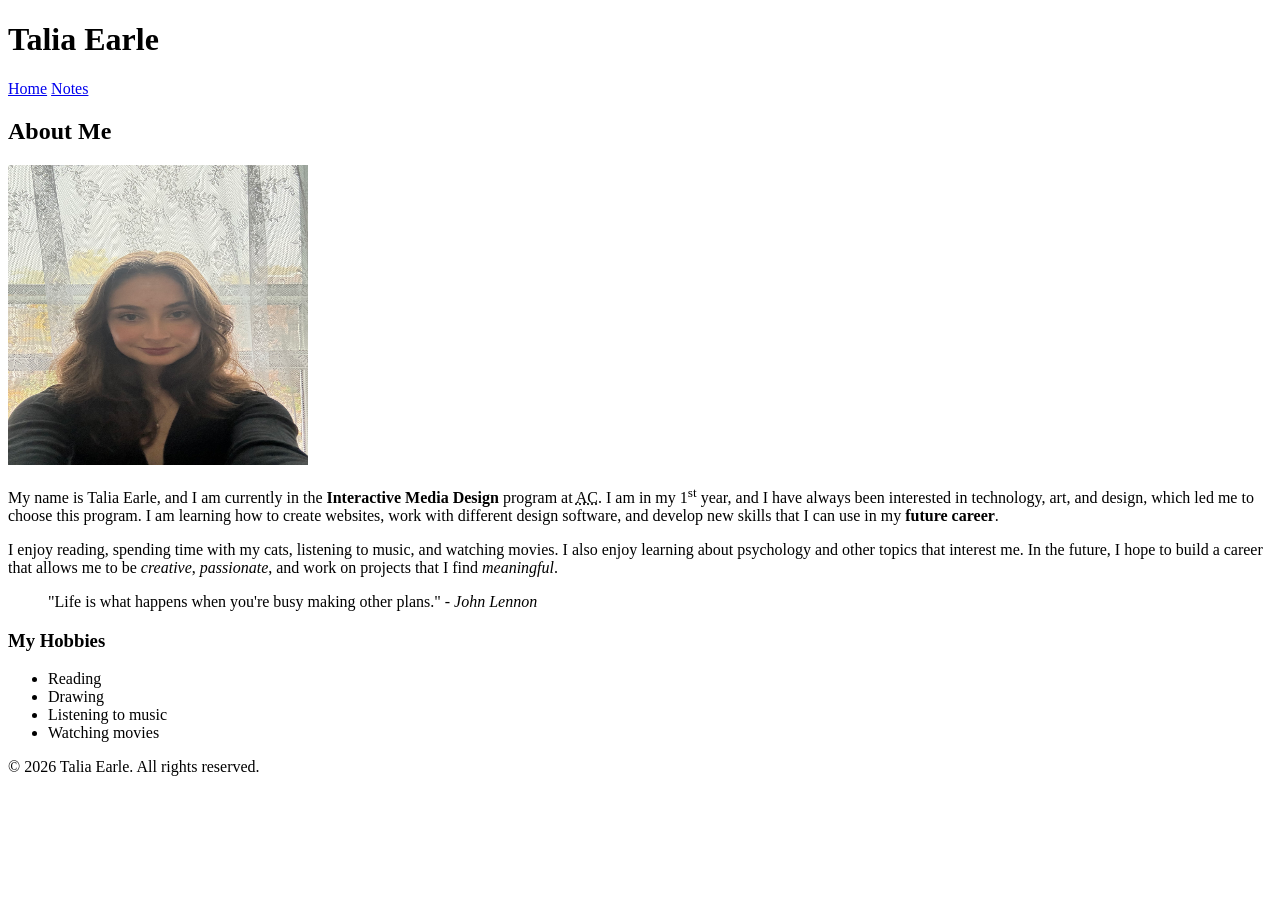
==== index.html @ 5dbcdec8 "change photo" ====
<!DOCTYPE html>
<html lang="en">
<head>
    <meta charset="UTF-8">
    <meta name="viewport" content="width=device-width, initial-scale=1.0">
    <title>About Me</title>
</head>
<body>

    <header>
        <h1>Talia Earle</h1>

        <nav>
            <a href="index.html">Home</a>
            <a href="notes.html">Notes</a>
        </nav>
    </header>

    <article>
        <h2>About Me</h2>

        <img src="images/talia.jpg" alt="Photo of Talia" width="300" height="300">

        <p>
            My name is Talia Earle, and I am currently in the <strong>Interactive Media Design</strong> program at <abbr title="Algonquin College">AC</abbr>. I am in my 1<sup>st</sup> year, and I have always been interested in technology, art, and design, which led me to choose this program. I am learning how to create websites, work with different design software, and develop new skills that I can use in my <strong>future career</strong>.   
        </p>

        <p>
          I enjoy reading, spending time with my cats, listening to music, and watching movies. I also enjoy learning about psychology and other topics that interest me. In the future, I hope to build a career that allows me to be <em>creative</em>, <em>passionate</em>, and work on projects that I find <em>meaningful</em>.   
        </p>

        <blockquote>
            "Life is what happens when you're busy making other plans." 
            <cite>- John Lennon</cite>
        </blockquote>

        <h3>My Hobbies</h3>
        <ul>
            <li>Reading</li>
            <li>Drawing</li>
            <li>Listening to music</li>
            <li>Watching movies</li>
        </ul>
    </article>

    <footer>
        <p>&copy; 2026 Talia Earle. All rights reserved.</p>
    </footer>

</body> 
</html>
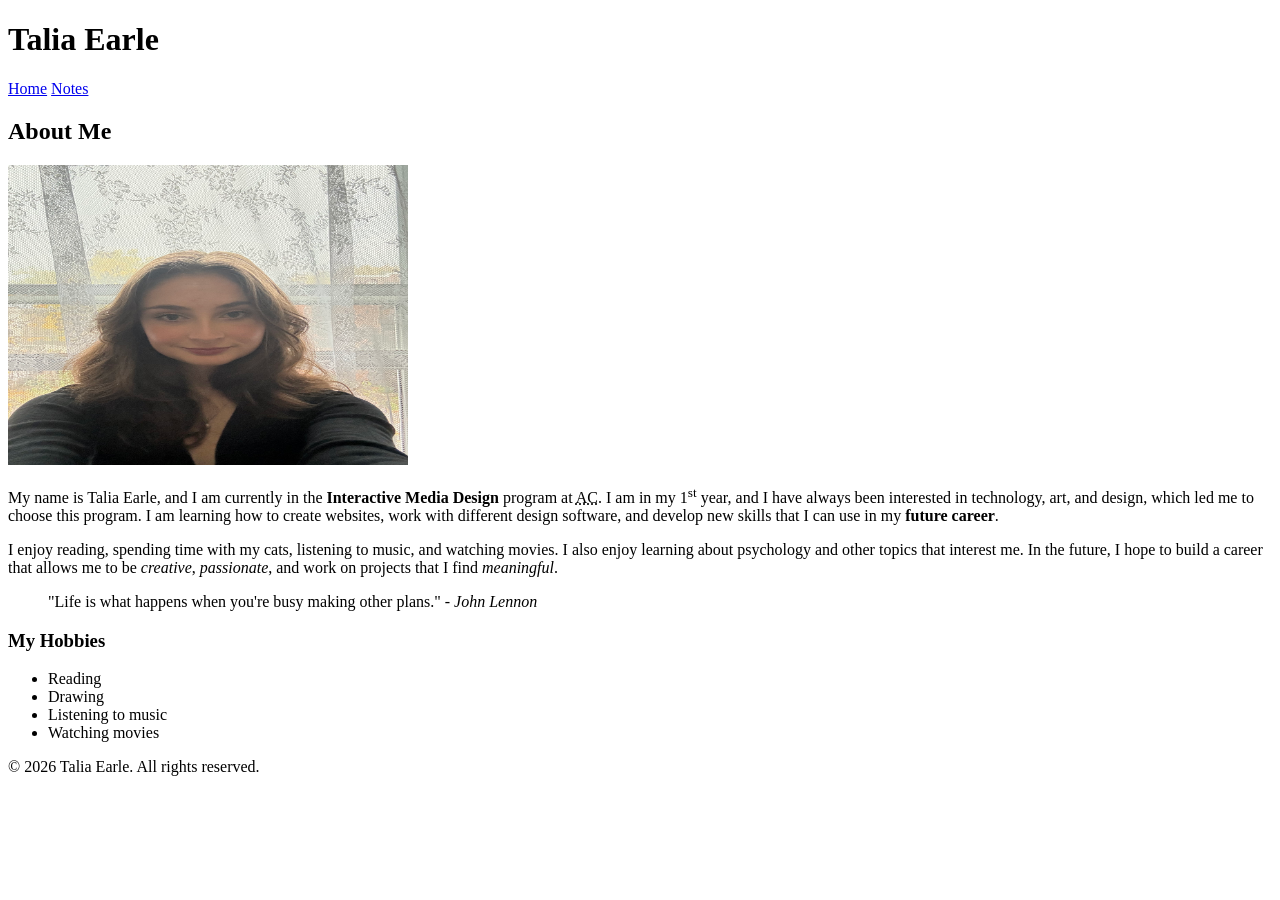
==== commit e08b1c72: "change photo" ====
--- a/index.html
+++ b/index.html
@@ -19,7 +19,7 @@
     <article>
         <h2>About Me</h2>
 
-        <img src="images/talia.jpg" alt="Photo of Talia" width="300" height="300">
+        <img src="images/talia.jpg" alt="Photo of Talia" width="400" height="300">
 
         <p>
             My name is Talia Earle, and I am currently in the <strong>Interactive Media Design</strong> program at <abbr title="Algonquin College">AC</abbr>. I am in my 1<sup>st</sup> year, and I have always been interested in technology, art, and design, which led me to choose this program. I am learning how to create websites, work with different design software, and develop new skills that I can use in my <strong>future career</strong>.   
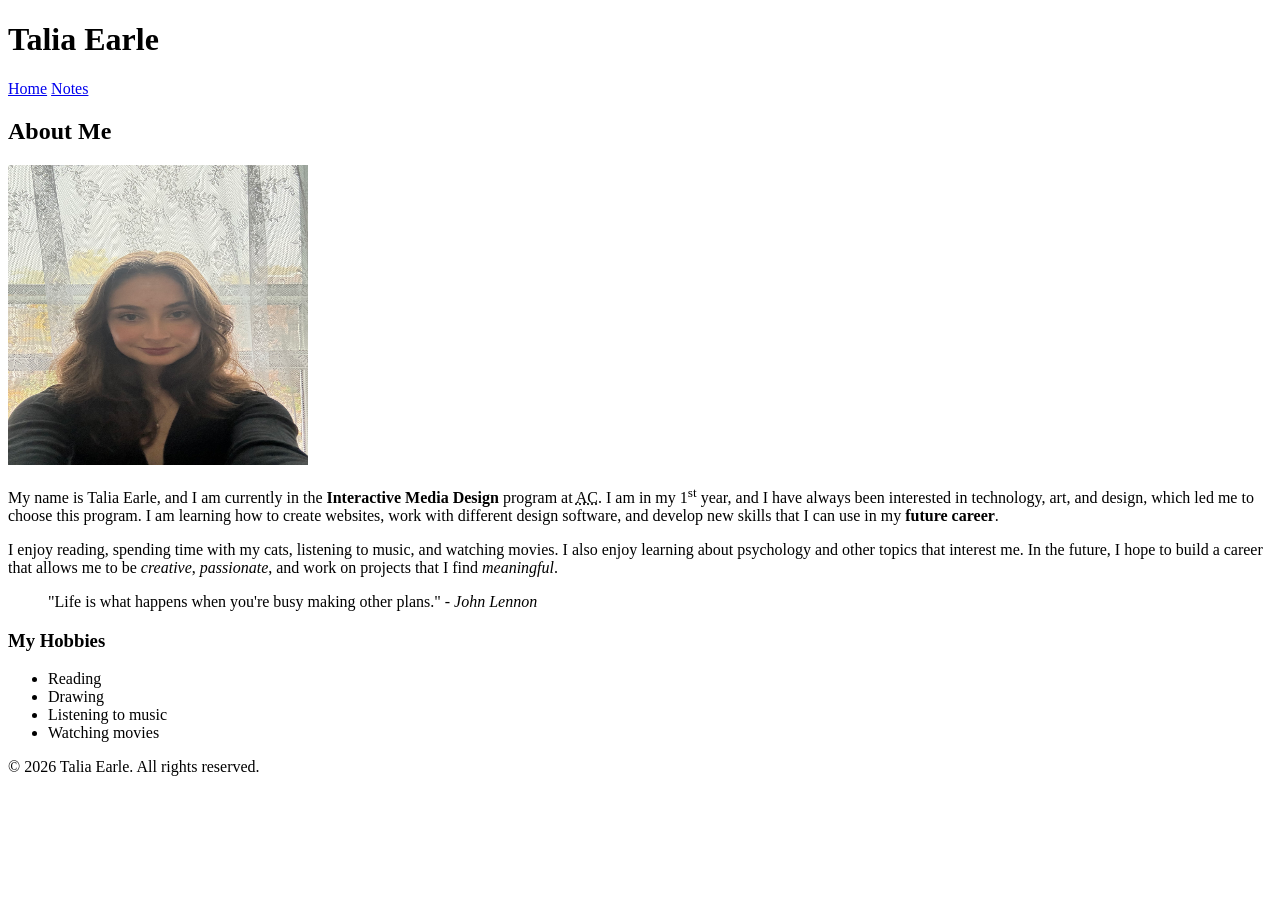
==== commit 14dc268f: "photo" ====
--- a/index.html
+++ b/index.html
@@ -19,7 +19,7 @@
     <article>
         <h2>About Me</h2>
 
-        <img src="images/talia.jpg" alt="Photo of Talia" width="400" height="300">
+        <img src="images/talia.jpg" alt="Photo of Talia" width="300" height="300">
 
         <p>
             My name is Talia Earle, and I am currently in the <strong>Interactive Media Design</strong> program at <abbr title="Algonquin College">AC</abbr>. I am in my 1<sup>st</sup> year, and I have always been interested in technology, art, and design, which led me to choose this program. I am learning how to create websites, work with different design software, and develop new skills that I can use in my <strong>future career</strong>.   
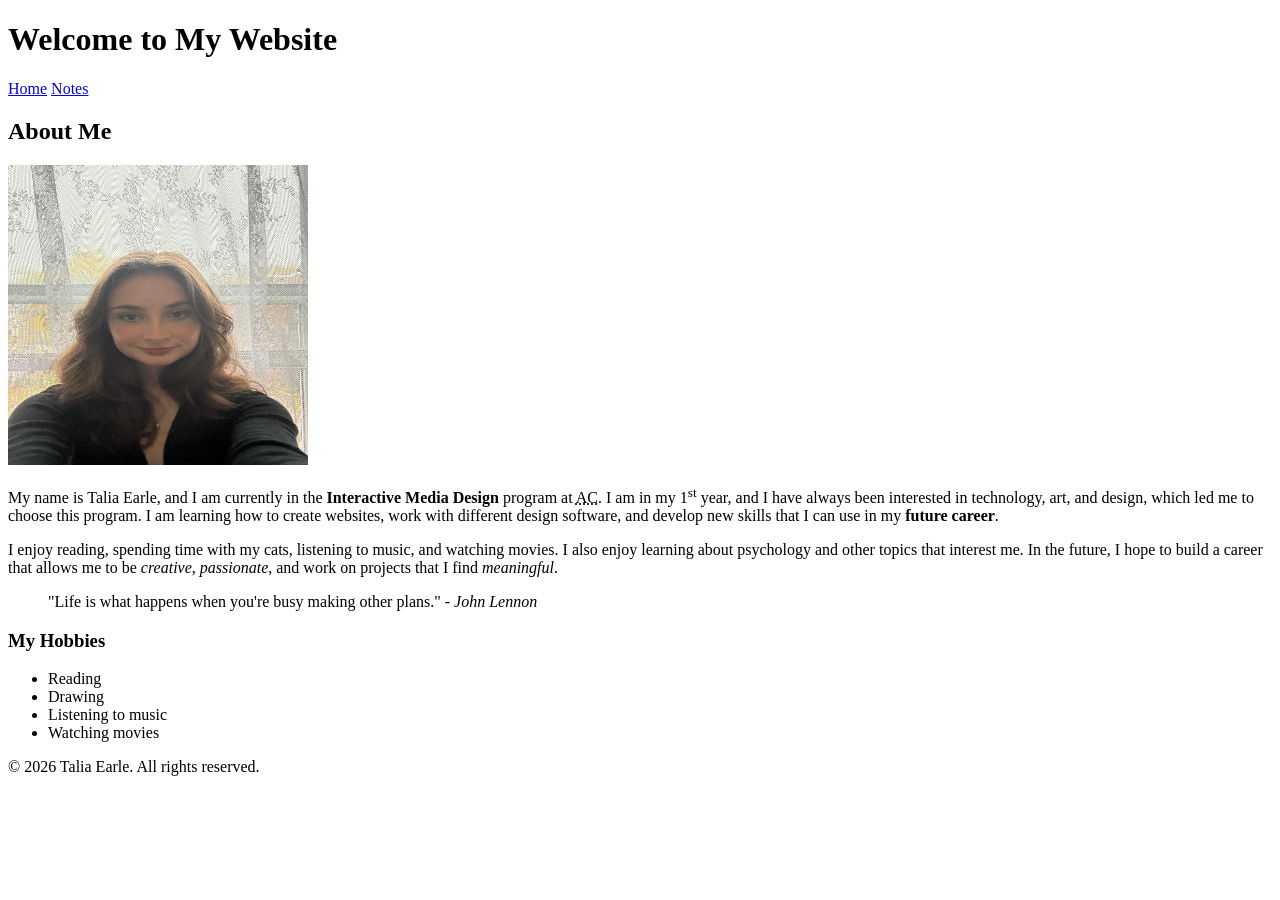
==== commit 3b50370a: "change image" ====
--- a/index.html
+++ b/index.html
@@ -4,11 +4,12 @@
     <meta charset="UTF-8">
     <meta name="viewport" content="width=device-width, initial-scale=1.0">
     <title>About Me</title>
+    <link href="css/main.css" rel="stylesheet">
 </head>
 <body>
 
     <header>
-        <h1>Talia Earle</h1>
+         <h1 class="site-title">Welcome to My Website</h1>
 
         <nav>
             <a href="index.html">Home</a>
@@ -19,7 +20,7 @@
     <article>
         <h2>About Me</h2>
 
-        <img src="images/talia.jpg" alt="Photo of Talia" width="300" height="300">
+        <img id="my-image" src="images/talia.jpg" alt="Photo of Talia" width="300" height="300">
 
         <p>
             My name is Talia Earle, and I am currently in the <strong>Interactive Media Design</strong> program at <abbr title="Algonquin College">AC</abbr>. I am in my 1<sup>st</sup> year, and I have always been interested in technology, art, and design, which led me to choose this program. I am learning how to create websites, work with different design software, and develop new skills that I can use in my <strong>future career</strong>.   
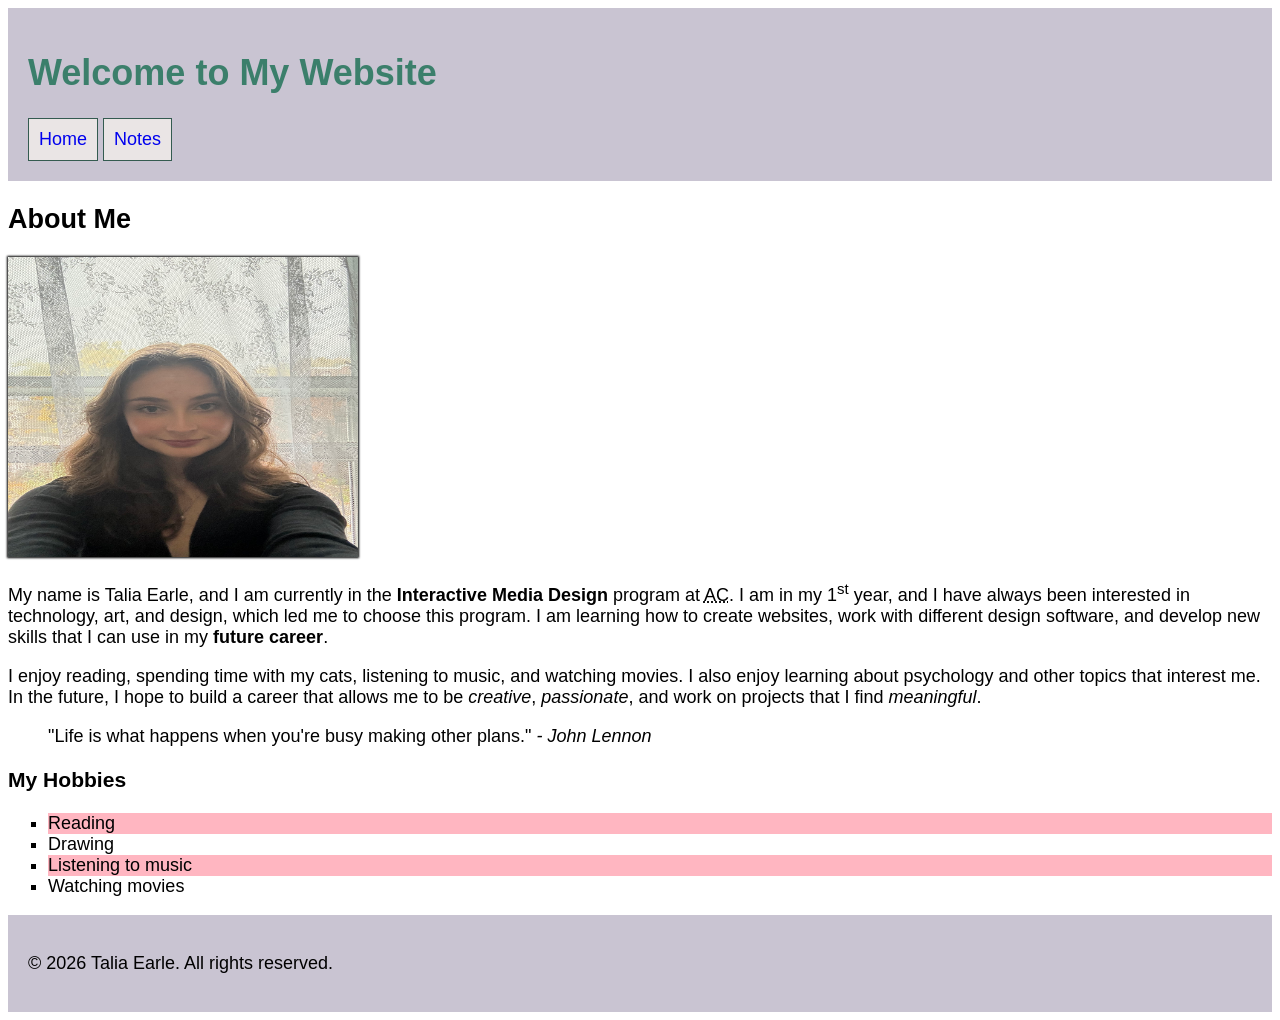
==== commit 49998115: "photo width" ====
--- a/index.html
+++ b/index.html
@@ -20,7 +20,7 @@
     <article>
         <h2>About Me</h2>
 
-        <img id="my-image" src="images/talia.jpg" alt="Photo of Talia" width="300" height="300">
+        <img id="my-image" src="images/talia.jpg" alt="Photo of Talia" width="350" height="300">
 
         <p>
             My name is Talia Earle, and I am currently in the <strong>Interactive Media Design</strong> program at <abbr title="Algonquin College">AC</abbr>. I am in my 1<sup>st</sup> year, and I have always been interested in technology, art, and design, which led me to choose this program. I am learning how to create websites, work with different design software, and develop new skills that I can use in my <strong>future career</strong>.   
@@ -36,7 +36,7 @@
         </blockquote>
 
         <h3>My Hobbies</h3>
-        <ul>
+        <ul class="hobbies-list">
             <li>Reading</li>
             <li>Drawing</li>
             <li>Listening to music</li>
--- a/css/main.css
+++ b/css/main.css
@@ -0,0 +1,62 @@
+/* Inheritance */
+body {
+    font-family: Arial, Helvetica, sans-serif;
+    font-size: 18px;
+}
+
+/* Multiple element selector */
+header, footer {
+    background-color: #c9c4d2;
+    padding: 20px;
+}
+
+/* Class selector */
+.site-title {
+    color: #3b7f6b;
+}
+
+/* ID selector */
+#my-image {
+    box-shadow: 0 0 2px 1px black;
+}
+
+/* Odd numbered hobby items */
+.hobby-list li:nth-child(odd) {
+    background-color: #e8f1ed;
+}
+
+/* Remove navigation bullets */
+nav ul {
+    list-style-type: none;
+    padding: 0;
+}
+
+/* Navigation links */
+nav a {
+    text-decoration: none;
+    background-color: rgb(234, 229, 229);
+    border: 1px solid #345b50;
+    padding: 10px;
+    display: inline-block;
+}
+
+/* Hover and focus */
+nav a:hover,
+nav a:focus {
+    background-color: #b5d3c6;
+}
+
+/* Hobbies list style */
+.hobbies-list {
+    list-style-type: square;
+}
+
+/* Header text color */
+header {
+    color: black;
+}
+
+/* Hobby list odd items background color */
+.hobbies-list li:nth-child(odd) {
+    background-color: lightpink;
+}
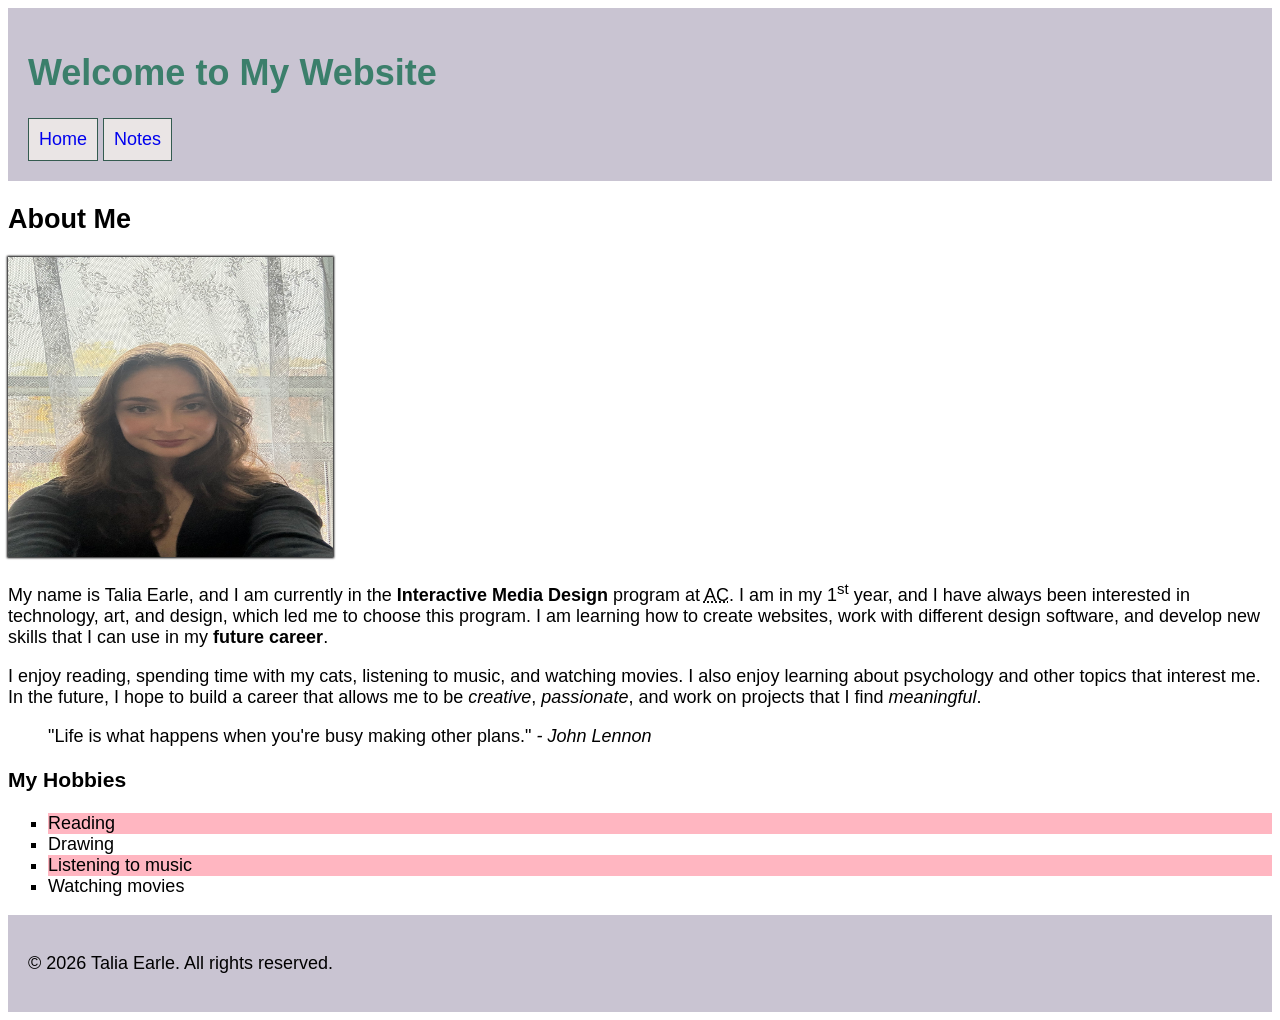
==== commit b9cac1ac: "photo width" ====
--- a/index.html
+++ b/index.html
@@ -20,7 +20,7 @@
     <article>
         <h2>About Me</h2>
 
-        <img id="my-image" src="images/talia.jpg" alt="Photo of Talia" width="350" height="300">
+        <img id="my-image" src="images/talia.jpg" alt="Photo of Talia" width="325" height="300">
 
         <p>
             My name is Talia Earle, and I am currently in the <strong>Interactive Media Design</strong> program at <abbr title="Algonquin College">AC</abbr>. I am in my 1<sup>st</sup> year, and I have always been interested in technology, art, and design, which led me to choose this program. I am learning how to create websites, work with different design software, and develop new skills that I can use in my <strong>future career</strong>.   
